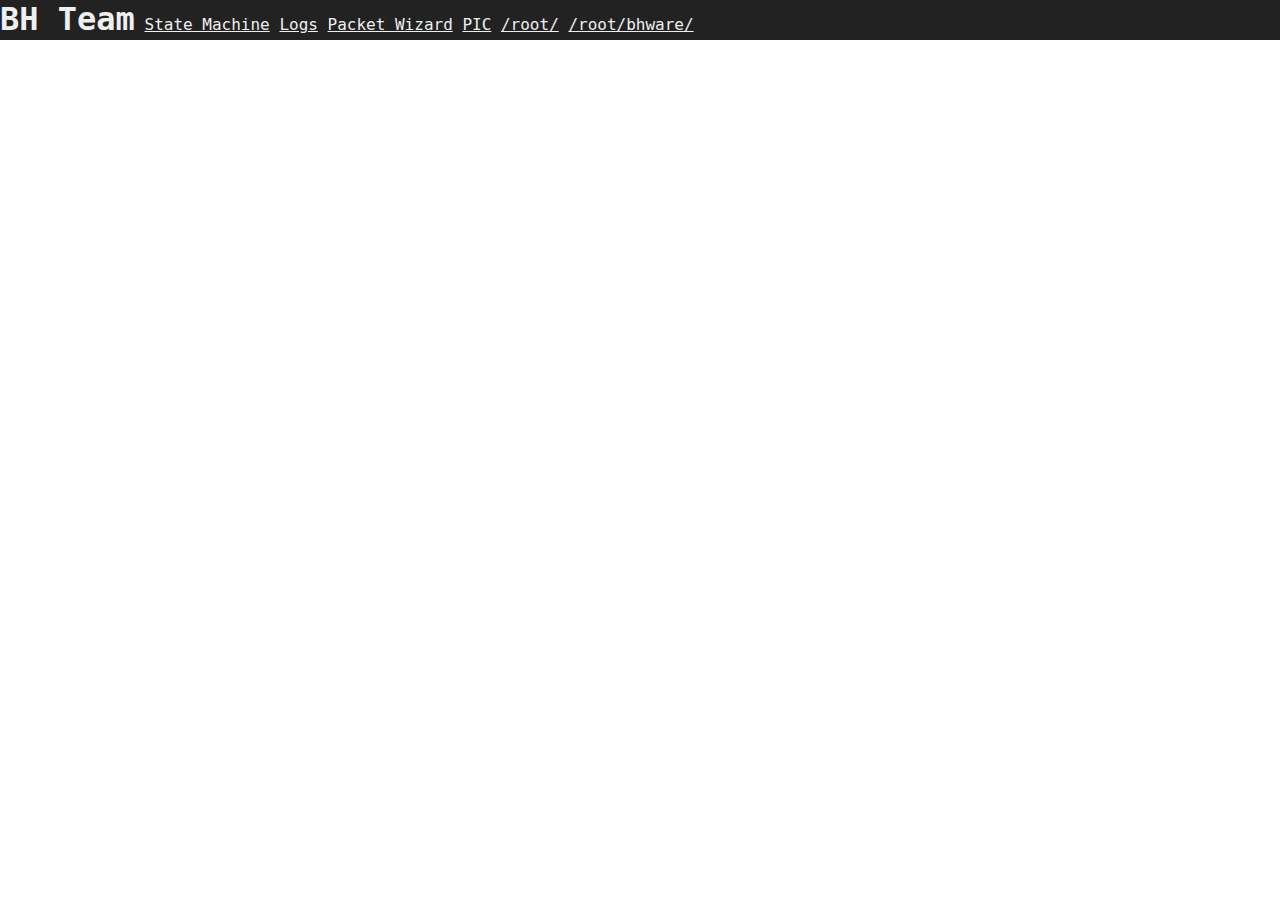
==== bhbot/brewery/web/index.html @ c9c38f8b "brewery: Serve Web toolbar statically" ====
<!DOCTYPE html>
<html>
<head>
  <title>BH Team robot web interface</title>
  <link rel="stylesheet" type="text/css" href="bhweb.css" />
</head>
<body>
    <div id="layout">
        <div id="toolbar">
            <h1>BH Team</h1>
            <ul>
                <li><a href="brewery/statemachine" target="linktarget">State Machine</a></li>
                <li><a href="brewery/logs" target="linktarget">Logs</a></li>
                <li><a href="brewery/packet_wizard_1" target="linktarget">Packet Wizard</a></li>
                <li><a href="pic/" target="linktarget">PIC</a></li>
                <li><a href="fsroot/" target="linktarget">/root/</a></li>
                <li><a href="fsroot/root/bhware" target="linktarget">/root/bhware/</a></li>
            </ul>
        </div>
        <div id="content-wrapper">
            <iframe id="content" name="linktarget" border="0"></iframe>
        </div>
    </div>
</body>
</html>
---- bhbot/brewery/web/bhweb.css ----
*{
    border: 0;
    margin: 0;
    padding: 0;
}

html, body {
    height: 100%;
}

#layout {
    position: relative;
    width: 100%;
    min-height: 100%;
    overflow-y: hidden;
}

#toolbar {
    width: 100%;
    height: 2.5em;
    background-color: #222;
    color: #efefef;
    font-family: "Monospace";
}

#toolbar a, a:hover {
    color: #efefef;
}

#toolbar ul, li, h1 {
    display: inline;
}

#content-wrapper {
    position:absolute;
    top: 2.5em;
    bottom: 0px;
    width: 100%;
}

#content {
    width: 100%;
    height: 100%;
}
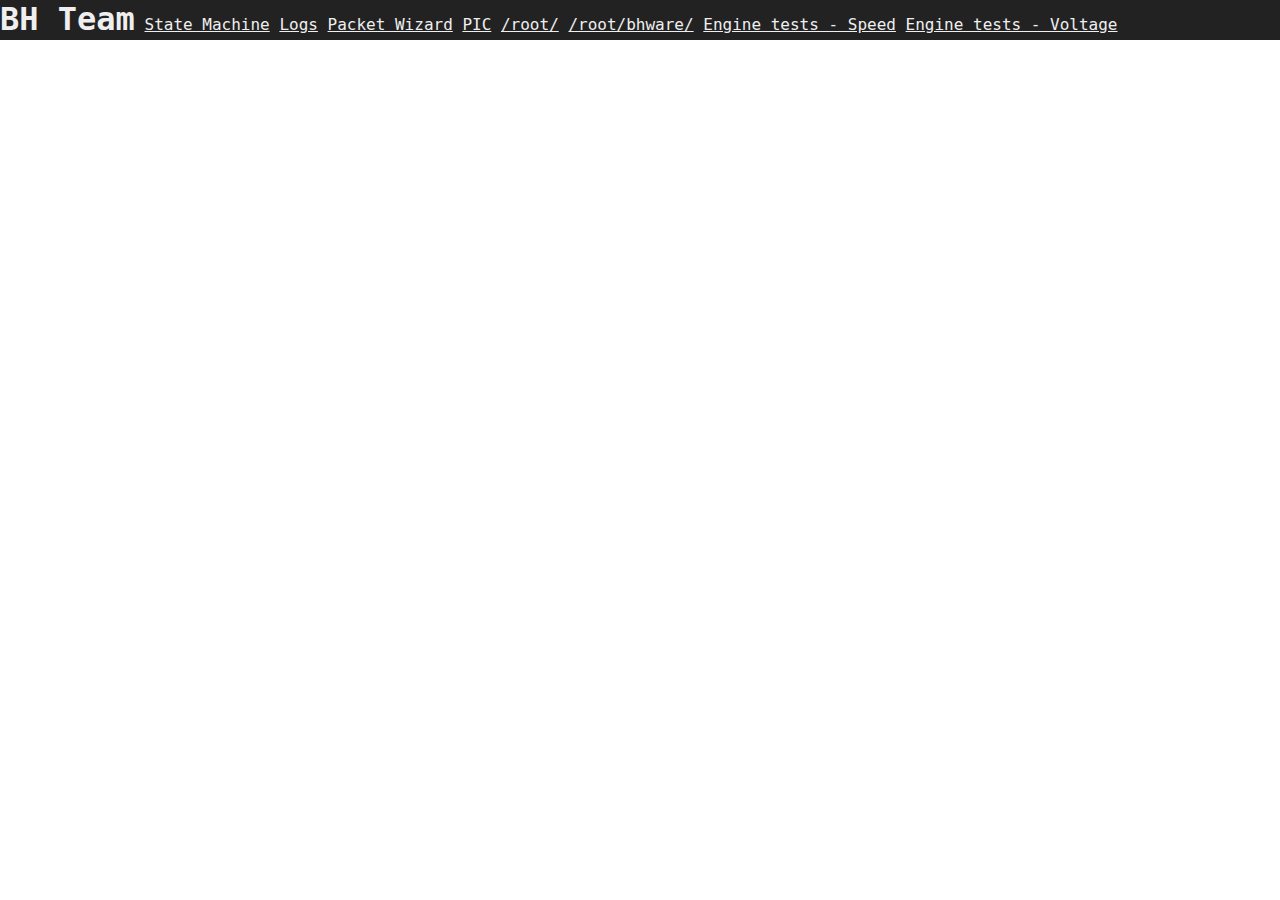
==== commit ff283e3a: "brewery: add web links to engine tests (speed and vmax)" ====
--- a/bhbot/brewery/web/index.html
+++ b/bhbot/brewery/web/index.html
@@ -15,6 +15,8 @@
                 <li><a href="pic/" target="linktarget">PIC</a></li>
                 <li><a href="fsroot/" target="linktarget">/root/</a></li>
                 <li><a href="fsroot/root/bhware" target="linktarget">/root/bhware/</a></li>
+                <li><a href="fsroot/root/bhware/bhbot/brewery/web/enginetests.html?pic=pic&speeds=Speeds" target="linktarget">Engine tests - Speed</a></li>
+                <li><a href="fsroot/root/bhware/bhbot/brewery/web/enginetests.html?pic=pic&voltages=Voltages" target="linktarget">Engine tests - Voltage</a></li>
             </ul>
         </div>
         <div id="content-wrapper">
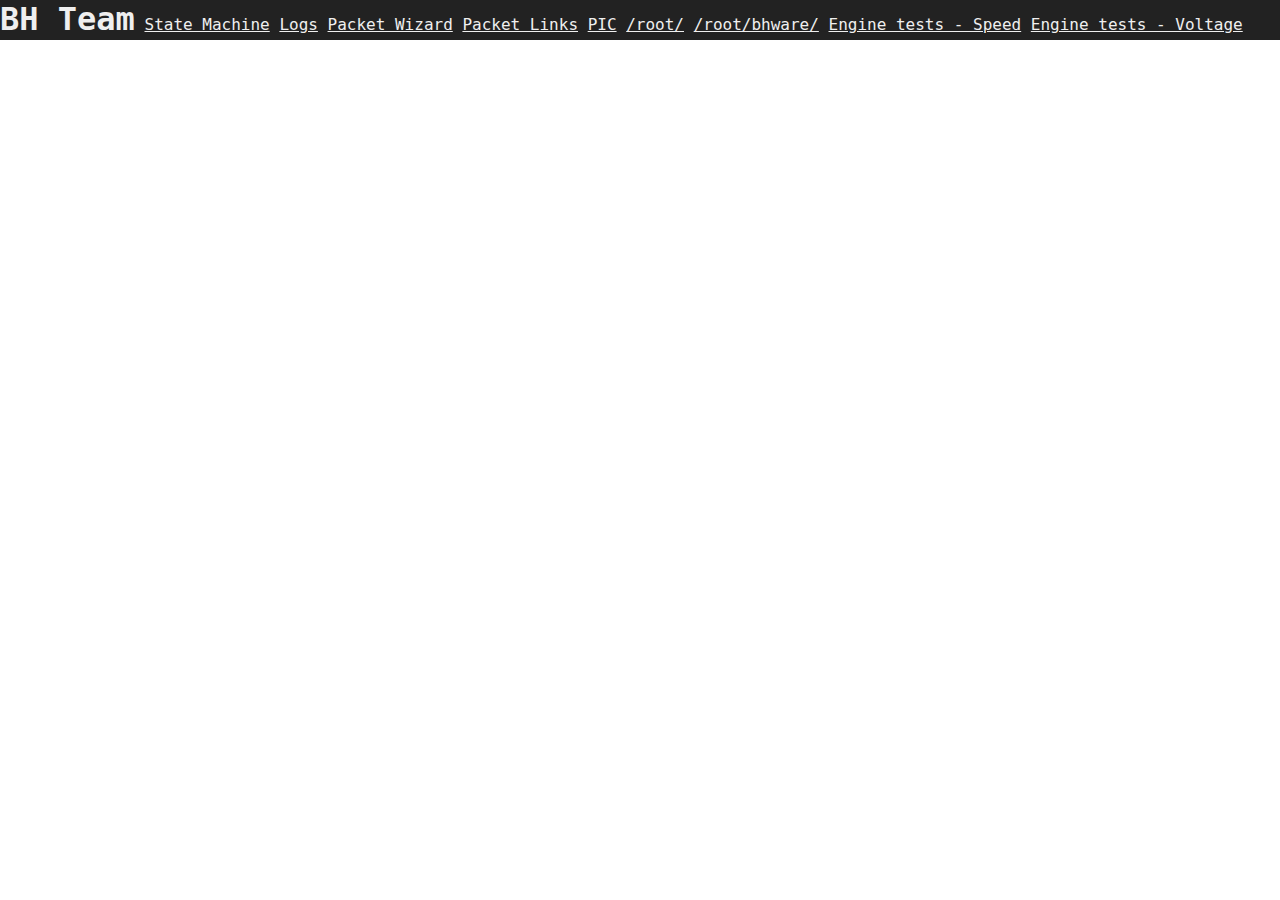
==== commit 724c1b86: "brewery: add packet links page" ====
--- a/bhbot/brewery/web/index.html
+++ b/bhbot/brewery/web/index.html
@@ -12,6 +12,7 @@
                 <li><a href="brewery/statemachine" target="linktarget">State Machine</a></li>
                 <li><a href="brewery/logs" target="linktarget">Logs</a></li>
                 <li><a href="brewery/packet_wizard_1" target="linktarget">Packet Wizard</a></li>
+                <li><a href="packets.html" target="linktarget">Packet Links</a></li>
                 <li><a href="pic/" target="linktarget">PIC</a></li>
                 <li><a href="fsroot/" target="linktarget">/root/</a></li>
                 <li><a href="fsroot/root/bhware" target="linktarget">/root/bhware/</a></li>
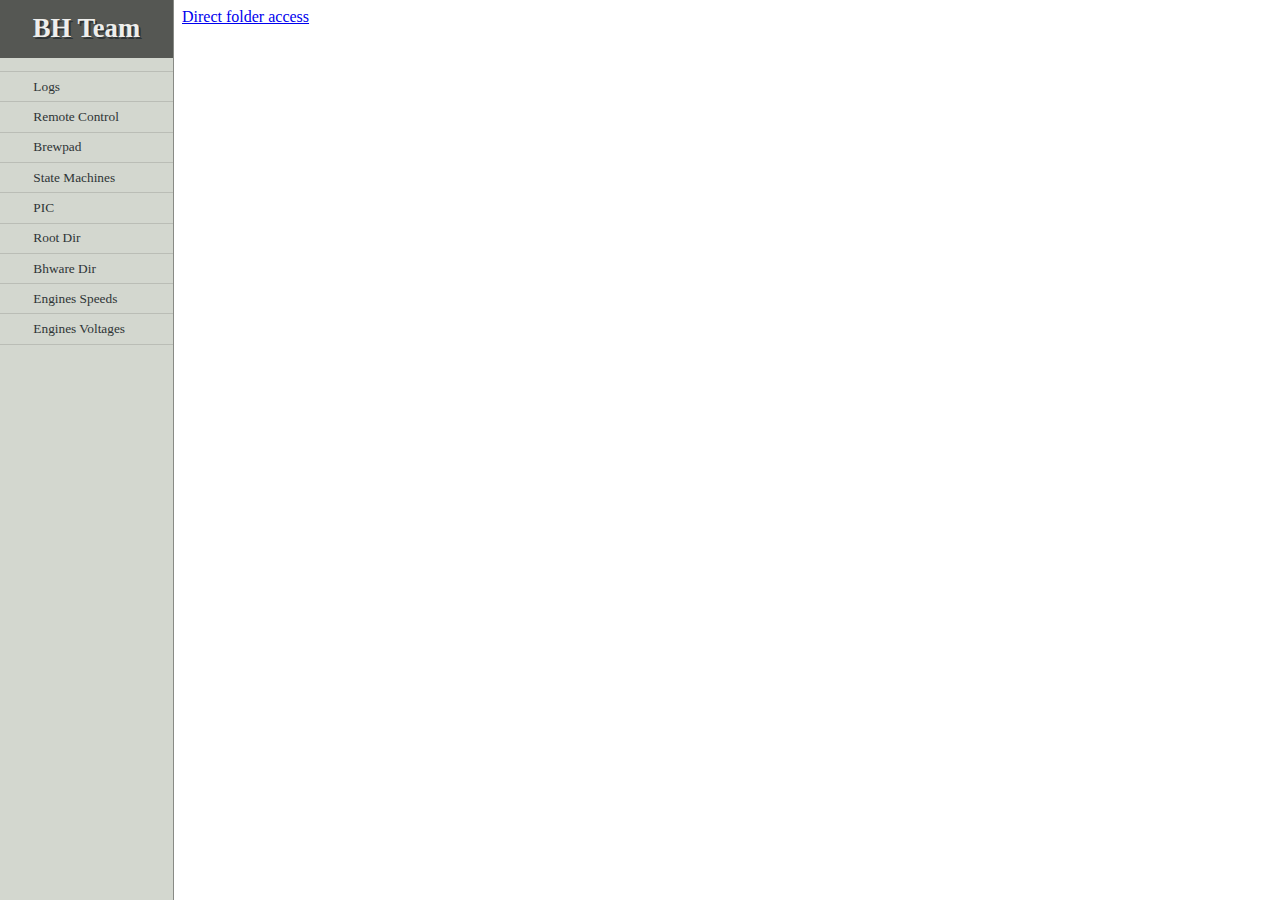
==== commit b74d3aa9: "Update robot's web interface: - add a remote control with log - add brewpad : a state machine notepa" ====
--- a/bhbot/brewery/web/index.html
+++ b/bhbot/brewery/web/index.html
@@ -1,29 +1,111 @@
 <!DOCTYPE html>
 <html>
 <head>
-  <title>BH Team robot web interface</title>
-  <link rel="stylesheet" type="text/css" href="bhweb.css" />
+    <title id="title">BH Team robot web interface</title>
+    <style type="text/css">
+html, body {
+    height: 100%;
+    width: 100%;
+    font-size: 10pt;
+}
+
+#main {
+    display: flex;
+    flex-align: stretch;
+    border: 0;
+    margin: 0;
+    padding: 0;
+}
+
+#toolbar {
+    width: 15em;
+    height: 100%;
+    background-color: #d3d7cf;
+    color: #2e3436;
+    border-color: #888a85;
+    border-style: solid;
+    border-width: 0 1px 0 0;
+}
+
+#toolbar h1 {
+    text-align: center;
+    text-shadow: 2px 2px 0px #2e3436;
+    margin: 0;
+    padding: 0.5em 0 0.5em 0;
+    color: #eeeeec;
+    background-color: #555753;
+    text-transform: capitalize;
+}
+
+#toolbar ul {
+    padding: 0;
+}
+
+#toolbar li {
+    width: 100%;
+    height: 100%;
+    list-style: none;
+    border-style: solid;
+    border-color: #babdb6;
+    border-width: 1px 0 0 0;
+}
+
+#toolbar li:last-child {
+    border-bottom-width: 1px;
+}
+
+#toolbar li:hover {
+    background-color: #0099cc;
+}
+
+#toolbar a {
+    padding: 0.5em 0 0.5em 2.5em;
+    display: block;
+    color: #2e3436;
+    text-decoration: none;
+}
+
+#content {
+    border: 0;
+    width: 100%;
+    height: 100%;
+}
+    </style>
+    <script type="text/javascript">
+
+function fetchhostname() {
+    var req = new XMLHttpRequest();
+    req.open("GET", "/brewery/hostname", true);
+    req.onreadystatechange = function(e) {
+        if (req.readyState == 4) {
+            if(req.status == 200) {
+                var h1 = document.getElementById("name");
+                h1.textContent = req.responseText;
+                var title = document.getElementById("title");
+                title.textContent = req.responseText + "'s web interface";
+            }
+        }
+    };
+    req.send();
+}
+
+    </script>
 </head>
-<body>
-    <div id="layout">
-        <div id="toolbar">
-            <h1>BH Team</h1>
-            <ul>
-                <li><a href="brewery/statemachine" target="linktarget">State Machine</a></li>
-                <li><a href="brewery/logs" target="linktarget">Logs</a></li>
-                <li><a href="brewery/packet_wizard_1" target="linktarget">Packet Wizard</a></li>
-                <li><a href="packets.html" target="linktarget">Packet Links</a></li>
-                <li><a href="pic/" target="linktarget">PIC</a></li>
-                <li><a href="fsroot/" target="linktarget">/root/</a></li>
-                <li><a href="fsroot/root/bhware" target="linktarget">/root/bhware/</a></li>
-                <li><a href="fsroot/root/bhware/bhbot/brewery/web/enginetests.html?pic=pic&speeds=Speeds" target="linktarget">Engine tests - Speed</a></li>
-                <li><a href="fsroot/root/bhware/bhbot/brewery/web/enginetests.html?pic=pic&voltages=Voltages" target="linktarget">Engine tests - Voltage</a></li>
-            </ul>
-        </div>
-        <div id="content-wrapper">
-            <iframe id="content" name="linktarget" border="0"></iframe>
-        </div>
+<body id="main" onload="fetchhostname()">
+    <div id="toolbar">
+        <h1 id="name">BH Team</h1>
+        <ul>
+            <li><a href="logs.html" target="linktarget">Logs</a></li>
+            <li><a href="remotecontrol.html" target="linktarget">Remote Control</a></li>
+            <li><a href="brewpad.html" target="linktarget">Brewpad</a></li>
+            <li><a href="statemachines.html" target="linktarget">State Machines</a></li>
+            <li><a href="pic/" target="linktarget">PIC</a></li>
+            <li><a href="fsroot/" target="linktarget">Root Dir</a></li>
+            <li><a href="bhware/" target="linktarget">Bhware Dir</a></li>
+            <li><a href="enginetests.html?pic=pic&speeds=Speeds" target="linktarget">Engines Speeds</a></li>
+            <li><a href="enginetests.html?pic=pic&voltages=Voltages" target="linktarget">Engines Voltages</a></li>
+        </ul>
     </div>
+    <iframe id="content" name="linktarget" border="0" src="logs.html"></iframe>
 </body>
 </html>
-
